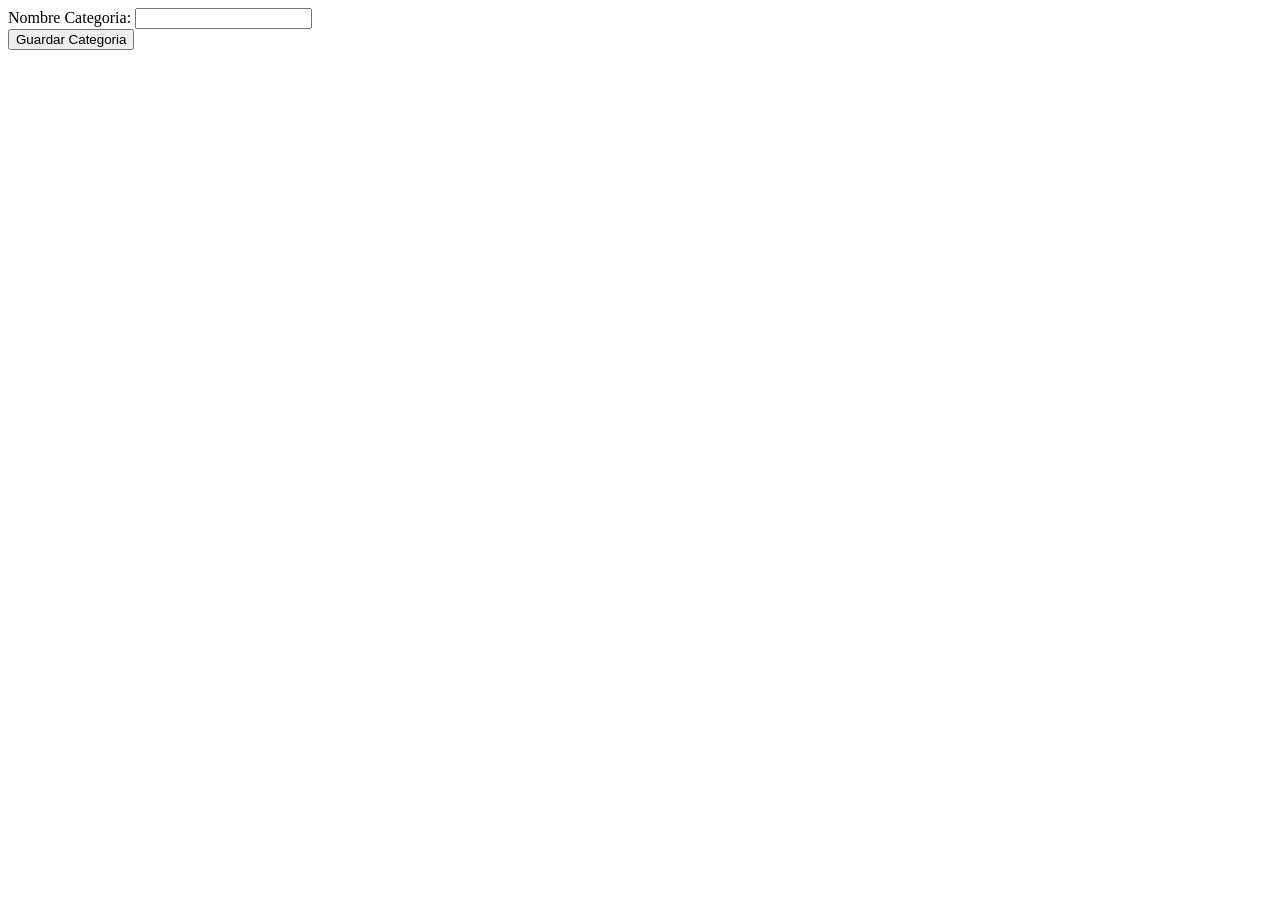
==== ExamenParcial/src/main/resources/templates/categoria.html @ 91e92192 "Funcionalidad parte 1, 2 y 3" ====
<!DOCTYPE html>
<html xmlns:th="http://www.thymeleaf.org" lang="en">
<head>
    <meta charset="UTF-8">
    <meta name="viewport" content="width=device-width, initial-scale=1.0">
    <title>Document</title>
</head>
<body>
    <form th:action="@{/validarCategoria}" th:object="${categoria}" method="POST">

        <label for="nombre">Nombre Categoria: </label>
        <input type="text" name="nombre" id="nombre" th:field="*{s_categoria}">
        <br>
        <span th:errors="*{s_categoria}" style="color: red;"></span>

        <input type="submit" value="Guardar Categoria">
    </form>
</body>
</html>
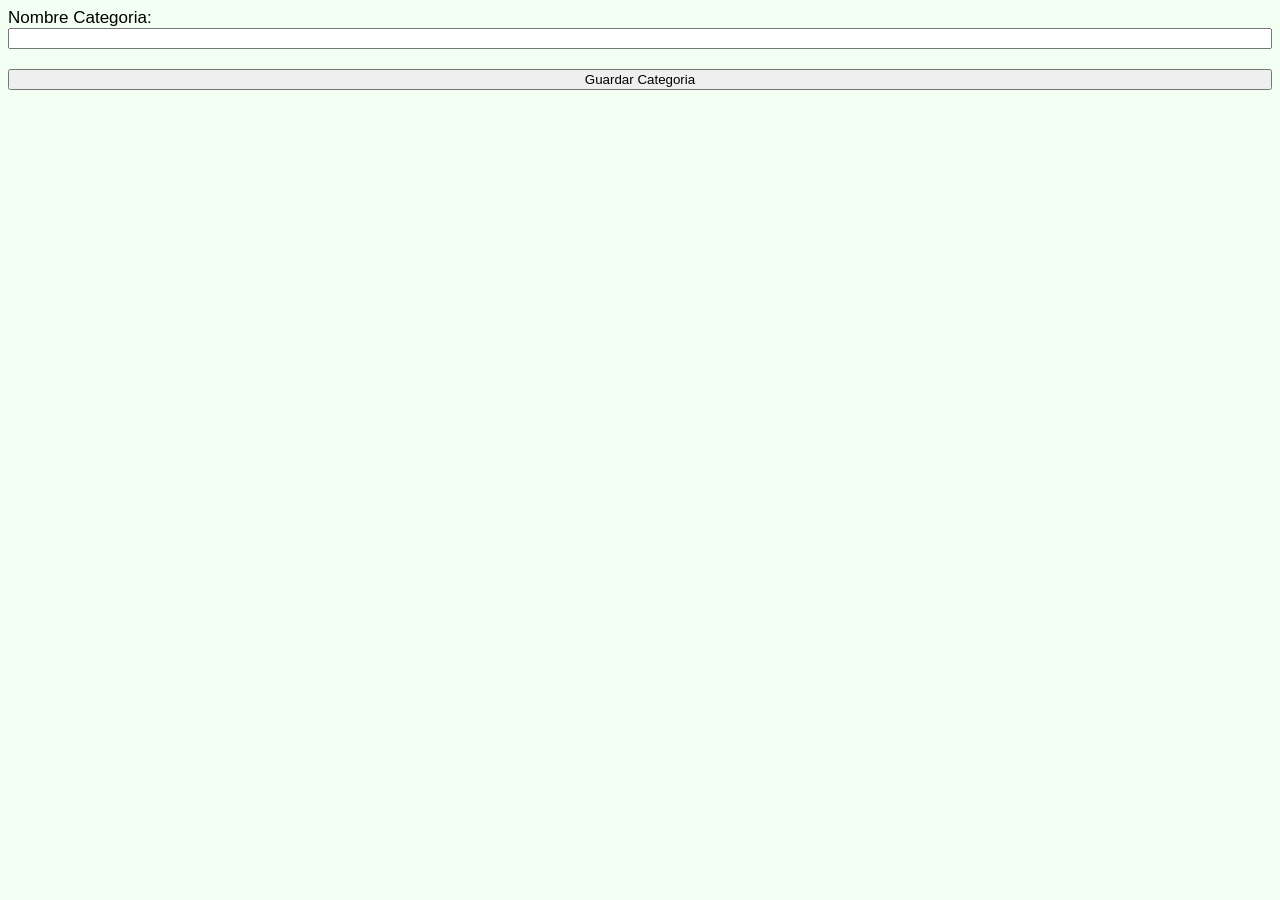
==== commit 76ee147e: "Style" ====
--- a/ExamenParcial/src/main/resources/templates/categoria.html
+++ b/ExamenParcial/src/main/resources/templates/categoria.html
@@ -3,7 +3,8 @@
 <head>
     <meta charset="UTF-8">
     <meta name="viewport" content="width=device-width, initial-scale=1.0">
-    <title>Document</title>
+    <link rel="stylesheet" href="../static/style/main.css" th:href="@{/style/main.css}" type="text/css">
+    <title>Ingresar Categoria</title>
 </head>
 <body>
     <form th:action="@{/validarCategoria}" th:object="${categoria}" method="POST">
